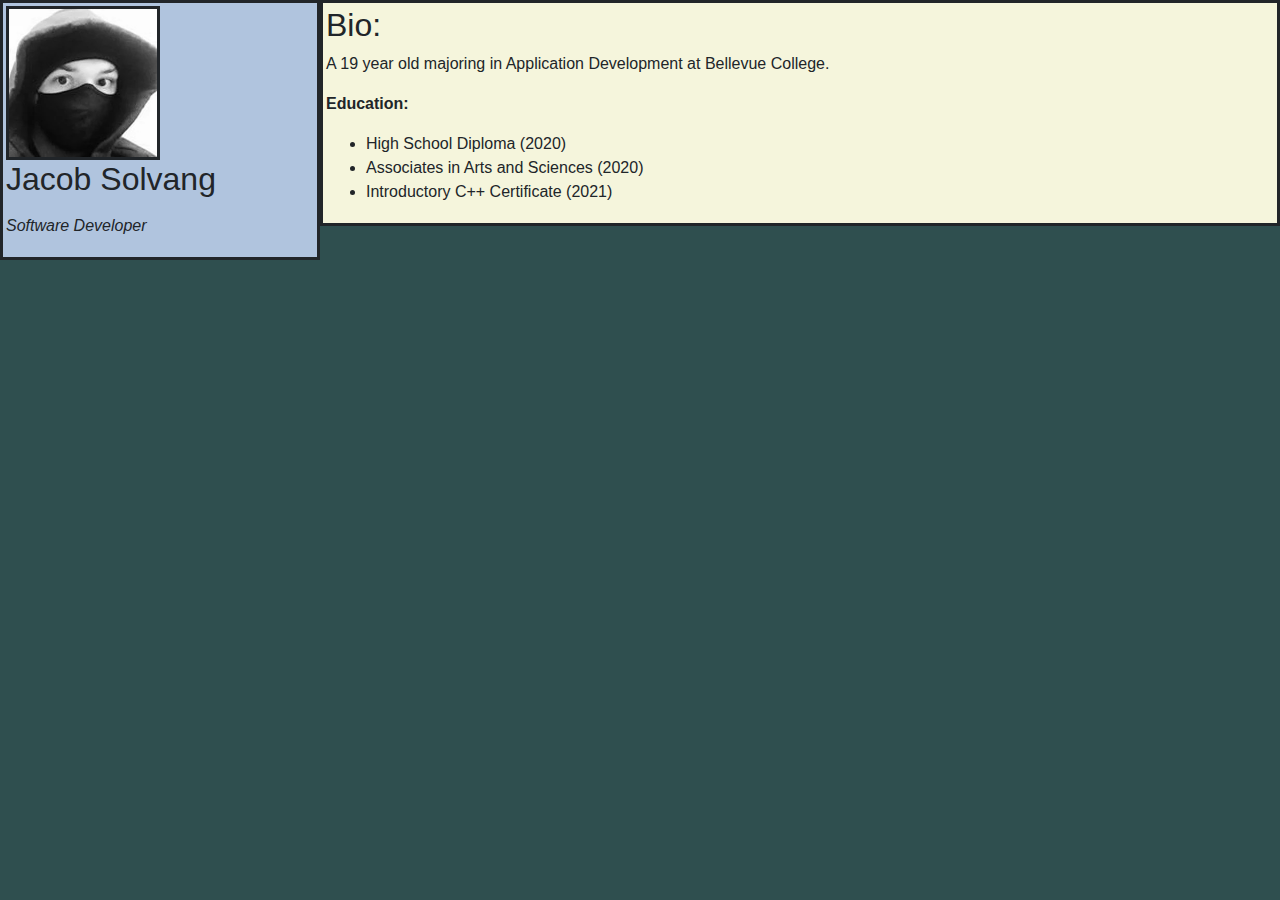
==== index.html @ beaf1574 "Updated webpage with grids and bootstrap" ====
<!DOCTYPE html>
<html lang="en">
<head>
    <title>Jacob Solvang's Page</title>
    <meta charset="utf-8">
    <meta name="description" content="This is the text that appears along with the link in web search results.">
    <meta name="keywords" content="Wrods you anticipate people will use in search engines to find this page.">
    <meta name="author" content="Who wrote this?">
    <meta name="viewport" content="width=device-width, initial-scale=1, shrink-to-fit=no">

    <link rel="stylesheet" href="https://maxcdn.bootstrapcdn.com/bootstrap/4.0.0/css/bootstrap.min.css" integrity="sha384-Gn5384xqQ1aoWXA+058RXPxPg6fy4IWvTNh0E263XmFcJlSAwiGgFAW/dAiS6JXm" crossorigin="anonymous">
    <script src="https://code.jquery.com/jquery-3.2.1.slim.min.js" integrity="sha384-KJ3o2DKtIkvYIK3UENzmM7KCkRr/rE9/Qpg6aAZGJwFDMVNA/GpGFF93hXpG5KkN" crossorigin="anonymous"></script>
    <script src="https://cdnjs.cloudflare.com/ajax/libs/popper.js/1.12.9/umd/popper.min.js" integrity="sha384-ApNbgh9B+Y1QKtv3Rn7W3mgPxhU9K/ScQsAP7hUibX39j7fakFPskvXusvfa0b4Q" crossorigin="anonymous"></script>
    <script src="https://maxcdn.bootstrapcdn.com/bootstrap/4.0.0/js/bootstrap.min.js" integrity="sha384-JZR6Spejh4U02d8jOt6vLEHfe/JQGiRRSQQxSfFWpi1MquVdAyjUar5+76PVCmYl" crossorigin="anonymous"></script>
    
    <link rel="stylesheet" href="css/style.css" />

</head>
<body>

    <div class="Fluid-container">
        <div class="Row-1">

            <div class="Column-1">
                <img src="img/jacob.jpg" alt="Photo of Jacob">
                <h2>Jacob Solvang</h2>
                <p><div id="italics">Software Developer</div></p>
            </div>

            <div class="Column-2">
                <h2>Bio:</h2>
                <p>
                    <span>A 19 year old majoring in Application Development at Bellevue College.</span>
                    <br>
                    <div id="bold">Education:</div>
                </p>
                <ul>
                    <li>High School Diploma (2020)</li>
                    <li>Associates in Arts and Sciences (2020)</li>
                    <li>Introductory C++ Certificate (2021)</li>
                </ul>
            </div>

        </div>
    </div>
</body>
</html>
---- css/style.css ----
* {
    box-sizing: border-box;
}

body {
    background-color: darkslategray;
}

#bold {
    font-weight: bold;
}

#italics {
    font-style: italic;
}

.Column-1 {
    width: 25%;
    float: left;
    padding: 3px;
    background-color: lightsteelblue;
    border-style: solid;
}

.Column-1 img {
    max-width: 50%;
    height: auto;

    border-style: solid;
}

.Column-2 {
    width: 75%;
    float: left;
    padding: 3px;
    background-color: beige;
    border-style: solid;
}
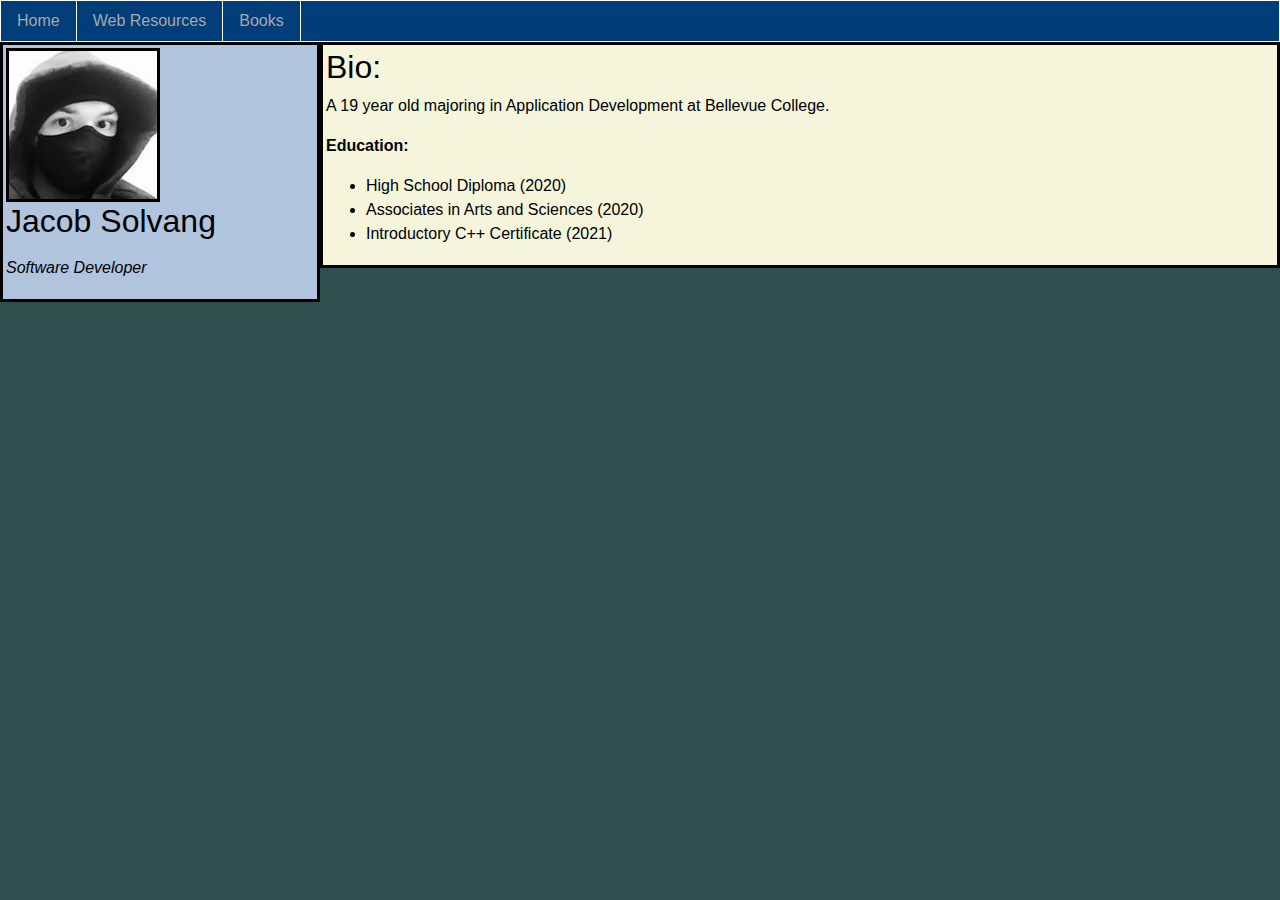
==== commit d538c8dc: "Added Web Resources" ====
--- a/index.html
+++ b/index.html
@@ -5,7 +5,7 @@
     <title>Jacob Solvang's Page</title>
     <meta charset="utf-8">
     <meta name="description" content="This is the text that appears along with the link in web search results.">
-    <meta name="keywords" content="Wrods you anticipate people will use in search engines to find this page.">
+    <meta name="keywords" content="Words you anticipate people will use in search engines to find this page.">
     <meta name="author" content="Who wrote this?">
     <meta name="viewport" content="width=device-width, initial-scale=1, shrink-to-fit=no">
 
@@ -20,6 +20,13 @@
 <body>
 
     <div class="Fluid-container">
+        <div class="Navigation">
+            <ul>
+                <li><a href="index.html">Home</a></li>
+                <li><a href="html/webresources.html">Web Resources</a></li>
+                <li><a href=#>Books</a></li>
+            </ul>
+        </div>
         <div class="Row-1">
 
             <div class="Column-1">
@@ -43,6 +50,9 @@
             </div>
 
         </div>
+        <div class="Row-2">
+
+        </div>
     </div>
 </body>
 </html>--- a/css/style.css
+++ b/css/style.css
@@ -1,10 +1,20 @@
 
 * {
     box-sizing: border-box;
+    margin: 0%;
 }
 
 body {
+    color: black;
     background-color: darkslategray;
+}
+
+a {
+    color:blue;
+}
+
+a:hover {
+    color:lightskyblue;
 }
 
 #bold {
@@ -13,6 +23,42 @@
 
 #italics {
     font-style: italic;
+}
+
+.Navigation ul {
+    list-style-type: none;
+    margin: 0;
+    padding: 0;
+    border: 1px solid #FFFFFF;
+    background: #003d79;
+    min-height: 30px;
+    display: flex;
+}
+
+.Navigation li {
+    text-align: center;
+    border-right: 1px solid #FFFFFF;
+}
+
+.Navigation li a {
+    display: block;
+    color: darkgray;
+    padding: 8px 16px;
+    text-decoration: none;
+}
+
+.Navigation li a:hover{
+    display: block;
+    color: whitesmoke;
+    padding: 8px 16px;
+    text-decoration: none;
+    margin: 0px;
+}
+
+h1 {
+    padding: 3px;
+    background-color: lightsteelblue;
+    border-style: solid;
 }
 
 .Column-1 {
@@ -36,4 +82,29 @@
     padding: 3px;
     background-color: beige;
     border-style: solid;
+}
+
+.foo {
+    padding-left: 6px;
+    background-color: beige;
+}
+
+.resource-content {
+    background-color: beige;
+}
+
+#a {
+    display: inline;
+}
+
+#b {
+    display: inline;
+}
+
+#d {
+    display: inline;
+}
+
+#e {
+    display: inline;
 }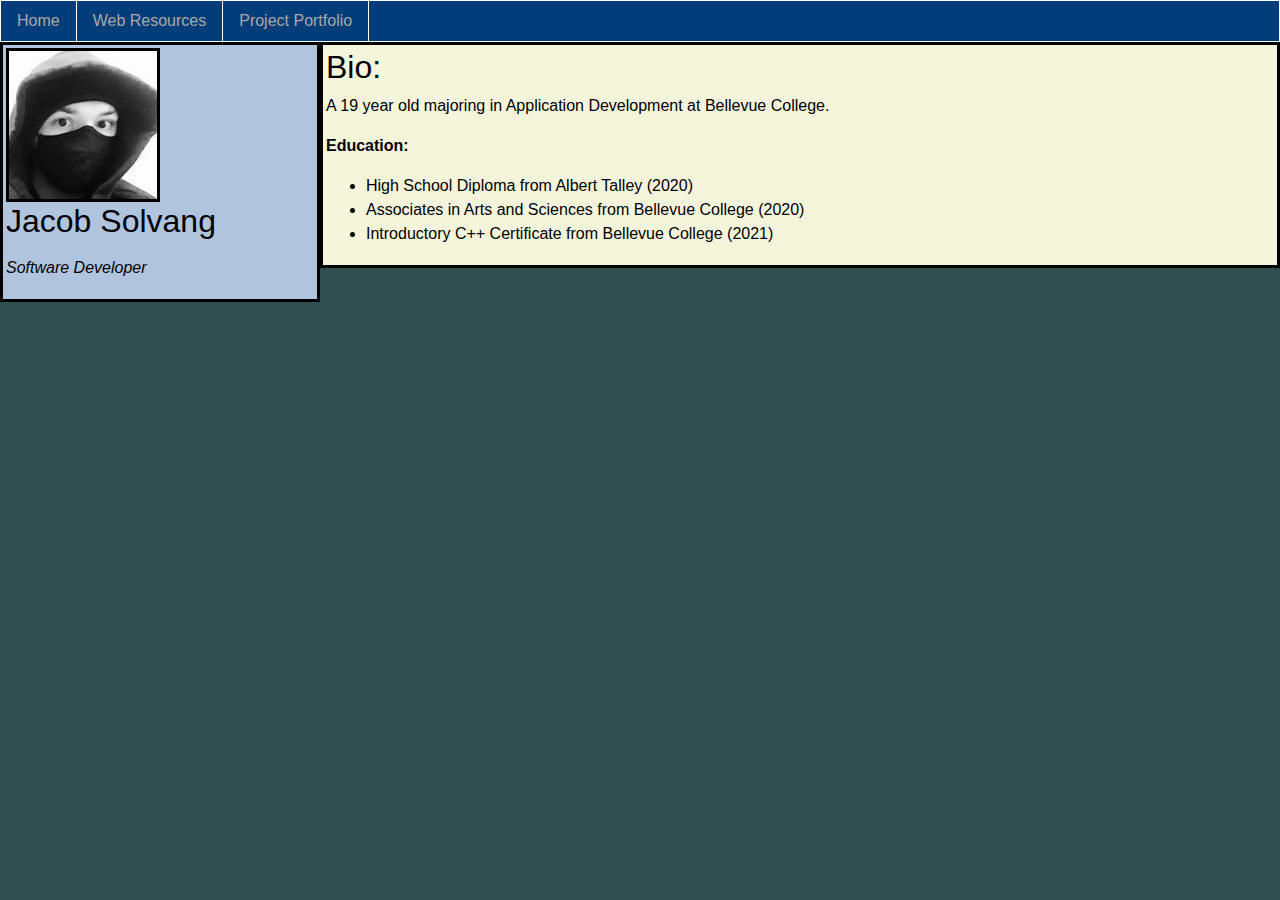
==== commit 0049763d: "Added profile page and some text" ====
--- a/index.html
+++ b/index.html
@@ -4,9 +4,9 @@
 <head>
     <title>Jacob Solvang's Page</title>
     <meta charset="utf-8">
-    <meta name="description" content="This is the text that appears along with the link in web search results.">
-    <meta name="keywords" content="Words you anticipate people will use in search engines to find this page.">
-    <meta name="author" content="Who wrote this?">
+    <meta name="description" content="This is the official website of Jacob Solvang.">
+    <meta name="keywords" content="Jacob Solvang Software Developer">
+    <meta name="author" content="Jacob Solvang">
     <meta name="viewport" content="width=device-width, initial-scale=1, shrink-to-fit=no">
 
     <link rel="stylesheet" href="https://maxcdn.bootstrapcdn.com/bootstrap/4.0.0/css/bootstrap.min.css" integrity="sha384-Gn5384xqQ1aoWXA+058RXPxPg6fy4IWvTNh0E263XmFcJlSAwiGgFAW/dAiS6JXm" crossorigin="anonymous">
@@ -24,7 +24,7 @@
             <ul>
                 <li><a href="index.html">Home</a></li>
                 <li><a href="html/webresources.html">Web Resources</a></li>
-                <li><a href=#>Books</a></li>
+                <li><a href="html/projectportfolio.html">Project Portfolio</a></li>
             </ul>
         </div>
         <div class="Row-1">
@@ -43,9 +43,9 @@
                     <div id="bold">Education:</div>
                 </p>
                 <ul>
-                    <li>High School Diploma (2020)</li>
-                    <li>Associates in Arts and Sciences (2020)</li>
-                    <li>Introductory C++ Certificate (2021)</li>
+                    <li>High School Diploma from Albert Talley (2020)</li>
+                    <li>Associates in Arts and Sciences from Bellevue College (2020)</li>
+                    <li>Introductory C++ Certificate from Bellevue College (2021)</li>
                 </ul>
             </div>
 
--- a/css/style.css
+++ b/css/style.css
@@ -107,4 +107,8 @@
 
 #e {
     display: inline;
+}
+
+#message {
+    padding: 3px;
 }